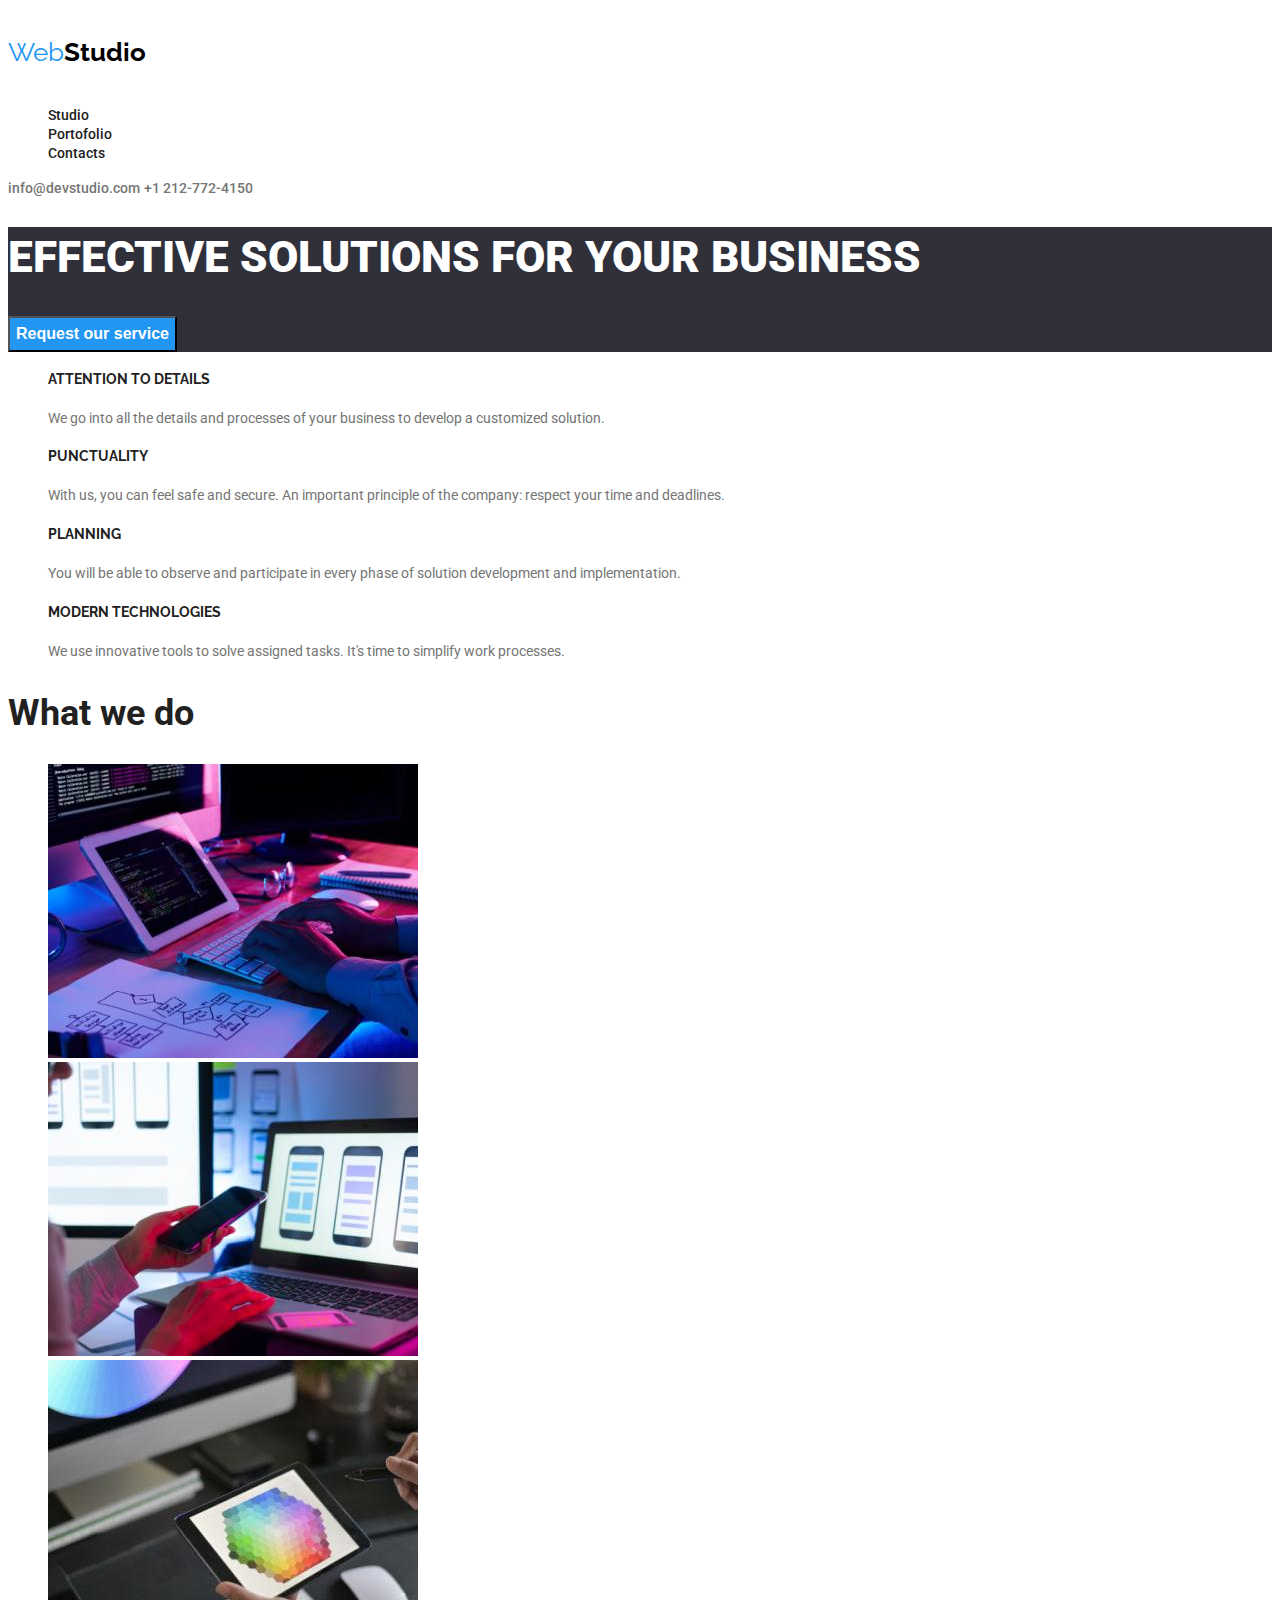
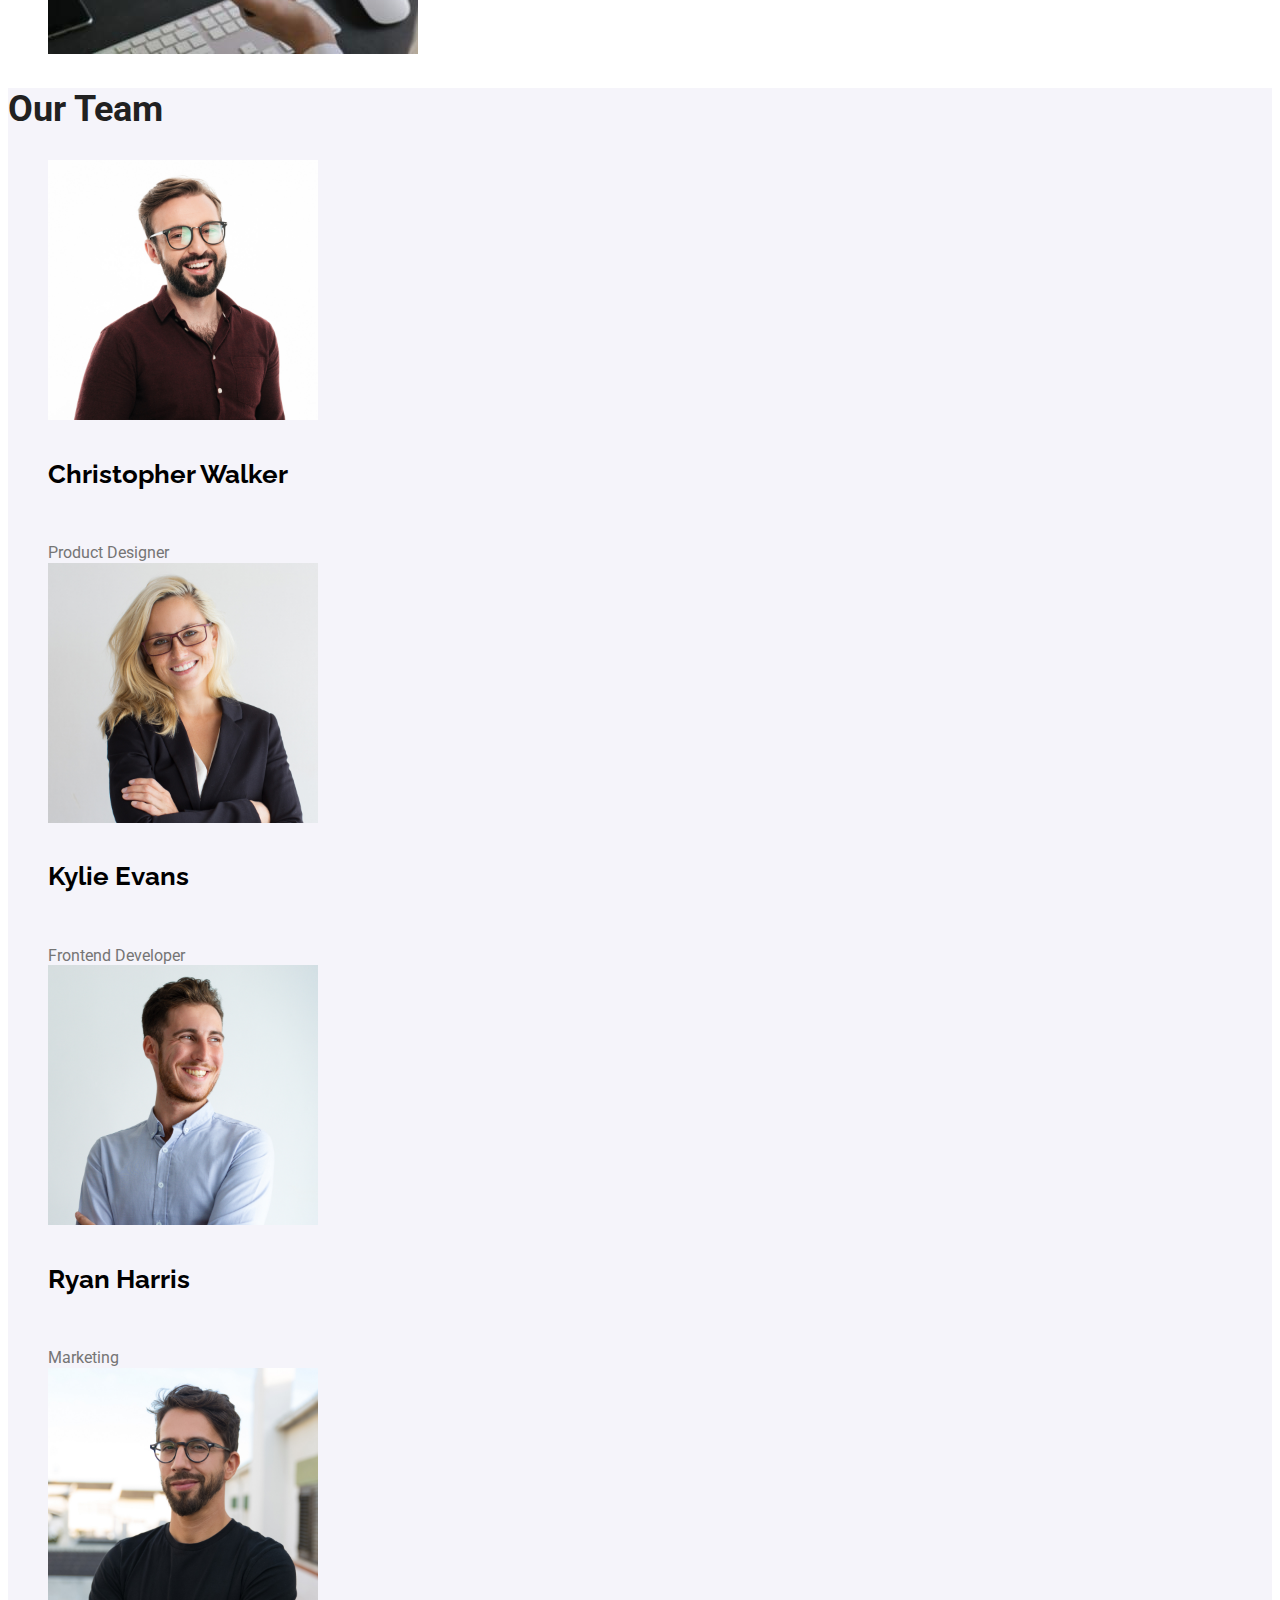
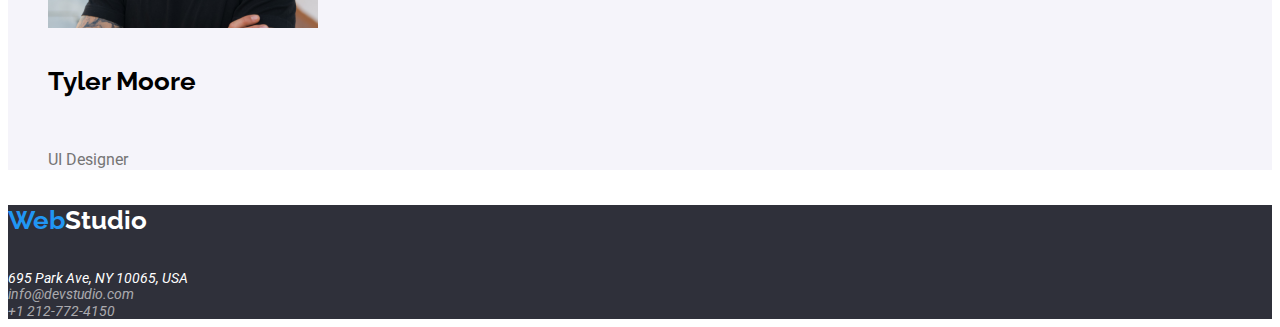
==== index.html @ c6aad1c6 "Add index.html images portofolio.html" ====
<!DOCTYPE html>
<html lang="en">
  <head>
    <meta charset="UTF-8" />
    <meta name="viewport" content="width = device-width,initial-scale=1.0" />
    <title>WebStudio</title>
    <link rel="preconnect" href="https://fonts.googleapis.com" />
    <link rel="preconnect" href="https://fonts.gstatic.com" crossorigin />
    <link
      href="https://fonts.googleapis.com/css2?family=Raleway:wght@700&family=Roboto:wght@400;500;700;900&display=swap"
      rel="stylesheet"
    />
    <link rel="stylesheet" href="CSS/style.css" />
  </head>

  <body class="studio-prezentation">
    <header class="global-header">
      <a href="./index.html/"></a>
      <h4><span class="accent">Web</span>Studio</h4>

      <nav class="main-navigation">
        <ul>
          <li><a href="./studio.html">Studio</a></li>
          <li><a href="#">Portofolio</a></li>
          <li><a href="#">Contacts</a></li>
        </ul>
      </nav>

      <a href="mailto:info@devstudio.com">info@devstudio.com</a>
      <a href="tel:+12127724150">+1 212-772-4150</a>
    </header>
    <main>
      <section class="page-section-content">
        <h1>EFFECTIVE SOLUTIONS FOR YOUR BUSINESS</h1>
        <button type="button" class="button-service">Request our service</button>
      </section>

      <section>
        <ul class="about-us">
          <li>
            <h4>ATTENTION TO DETAILS</h4>
            <p>
              We go into all the details and processes of your business to
              develop a customized solution.
            </p>
          </li>

          <li>
            <h4>PUNCTUALITY</h4>
            <p>
              With us, you can feel safe and secure. An important principle of
              the company: respect your time and deadlines.
            </p>
          </li>

          <li>
            <h4>PLANNING</h4>
            <p>
              You will be able to observe and participate in every phase of
              solution development and implementation.
            </p>
          </li>
          <li>
            <h4>MODERN TECHNOLOGIES</h4>
            <p>
              We use innovative tools to solve assigned tasks. It's time to
              simplify work processes.
            </p>
          </li>
        </ul>
      </section>

      <section>
        <h2>What we do</h2>
        <ul>
          <li>
            <img
              src="./images/computer.jpg"
              alt="Tasteaza pe calculator"
              width="370"
            />
          </li>
          <li>
            <img
              src="./images/phone.jpg"
              alt="Tine telefonul in mana"
              width="370"
            />
          </li>
          <li>
            <img
              src="./images/tablet.jpg"
              alt="Deseneaza pe tableta"
              width="370"
            />
          </li>
        </ul>
      </section>

      <section class="our-team">
        <h2>Our Team</h2>
        <ul class="our-team-content">
          <li>
            <img
              src="./images/man-with-glasses-smiling.jpg"
              alt="Barbat cu ochelari care zambeste"
              width="270"
            />
            <br />
            <h4>Christopher Walker</h4>
            <br />
            <span>Product Designer</span>
          </li>

          <li>
            <img
              src="./images/women-blonde.jpg"
              alt="Femeie blonda cu ochelari"
              width="270"
            />
            <br />
            <h4>Kylie Evans</h4>
            <br />
            <span>Frontend Developer</span>
          </li>
          <li>
            <img
              src="./images/man.jpg"
              alt="Barbat in camasa albastra deschisa"
              width="270"
            />
            <br />
            <h4>Ryan Harris</h4>
            <br />
            <span>Marketing</span>
          </li>
          <li>
            <img
              src="./images/man-with-glasses.jpg"
              alt="Barbat cu ochelari in tricou negru"
              width="270"
            />
            <br />
            <h4>Tyler Moore</h4>
            <br />
            <span>UI Designer</span>
          </li>
        </ul>
      </section>
    </main>
    <footer class="adress-information">
      <h4><span class="highlight">Web</span>Studio</h4>
      <address class="useful-information">
        695 Park Ave, NY 10065, USA <br />
        <a href="mailto:info@devstudio.com">info@devstudio.com</a> <br />
        <a href="tel:+12127724150">+1 212-772-4150</a> <br />
      </address>
    </footer>
  </body>
</html>
---- CSS/style.css ----
:root{
    --link-color: #212121;
    --heading-font-family: "Roboto", sans-serif;
    --series-font-family:"Raleway", sans-serif;
}   

.studio-prezentation{
    font-family: var(--heading-font-family);
}
.global-header{
    background-color: white;

}

span.accent{
    color: #2196F3;
    font-family: var(--series-font-family);
    font-weight: 400;
    font-size: 26px;
    line-height: 35.96px;

}
.studio-prezentation h4{
    font-family: var(--series-font-family);
    color: #000000;
    font-weight: 700;
    font-size: 26px;
    line-height: 30.52px;
}

.global-header .main-navigation a:link,
.global-header .main-navigation a:visited{
    color: var(--link-color);
    text-decoration: none;
    font-weight: 500;
    font-size: 14px;
    line-height: 16.41px;
}
.global-header .main-navigation a:hover{
    color: #2196F3;
    
    
}
.global-header .main-navigation a:active{
    color: #2196F3;

}

.global-header a{
    color: #757575;
    text-decoration: none;
    font-weight: 500;
    font-size: 14px;
    line-height: 16.41px;
}

.global-header a:hover{
    color: #2196F3;
}
.page-section-content{
    background-color: #2F303A;   
}
h1 {
    color: #FFFFFF;
   font-size: 44px;
    font-weight: 900;
    line-height: 60px;
}

.button-service{
    background-color: #2196F3;
    color: #FFFFFF;
    font-weight: 700;
    font-size: 16px;
    line-height: 30px;
    cursor: pointer
}

.about-us p{
    color: #757575;
   font-size: 14px;
   line-height: 24px;

    
}

.about-us h4{
    color: #212121;
   font-size: 14px;
   line-height: 16.41px;
    font-weight: 700;
}
ul{
    list-style-type: none;
}

h2{
    color: #212121;
    font-size: 36px;
    line-height: 42.19px;
    font-weight: 700;
}

.our-team{
    background-color: #F5F4FA;
}

h4{
    color: #212121;
   font-size: 16px;
   line-height: 18.75px;
    font-weight: 500;
}
.our-team span{
    color: #757575;
    font-size: 16px;
    line-height: 18.75px;
    font-weight: 400;
}

.adress-information{
    background-color: #2F303A;
    font-family: var(--heading-font-family);
    font-weight: 400;
    font-size: 14px;
    line-height: 16.41px;
}

.adress-information .highlight{
    color:#2196F3 ;
    font-family: var(--series-font-family);
    font-weight: 700;
    font-size: 26px;
    line-height: 30.52px;
}
.adress-information h4{
    color: #FFFFFF;
    font-family: var(--series-font-family);
    font-weight: 700;
    font-size: 26px;
    line-height: 30.52px;
}
.useful-information{
    color: #FFFFFF;
   
}
.useful-information a{
    color: #FFFFFF99;
    text-decoration: none;
    font-size: 14px;
    line-height: 16px;
}
.useful-information a:hover{
    color: #2196F3;
}

button {
    font-weight: 500;
    font-size: 16px;
    line-height: 26px;
    cursor: pointer;
    color: #212121;
    
}
 button:hover{
    color: #FFFFFF;
    background-color: #2196F3;
}

 

.images .description-product{
    color: #212121;
    font-weight: 700;
    font-size: 18px;
    line-height: 36px;
}

.images .category-product{
    color:  #757575;
    font-weight: 400;
    font-size: 16px;
    line-height: 30px;
    
}
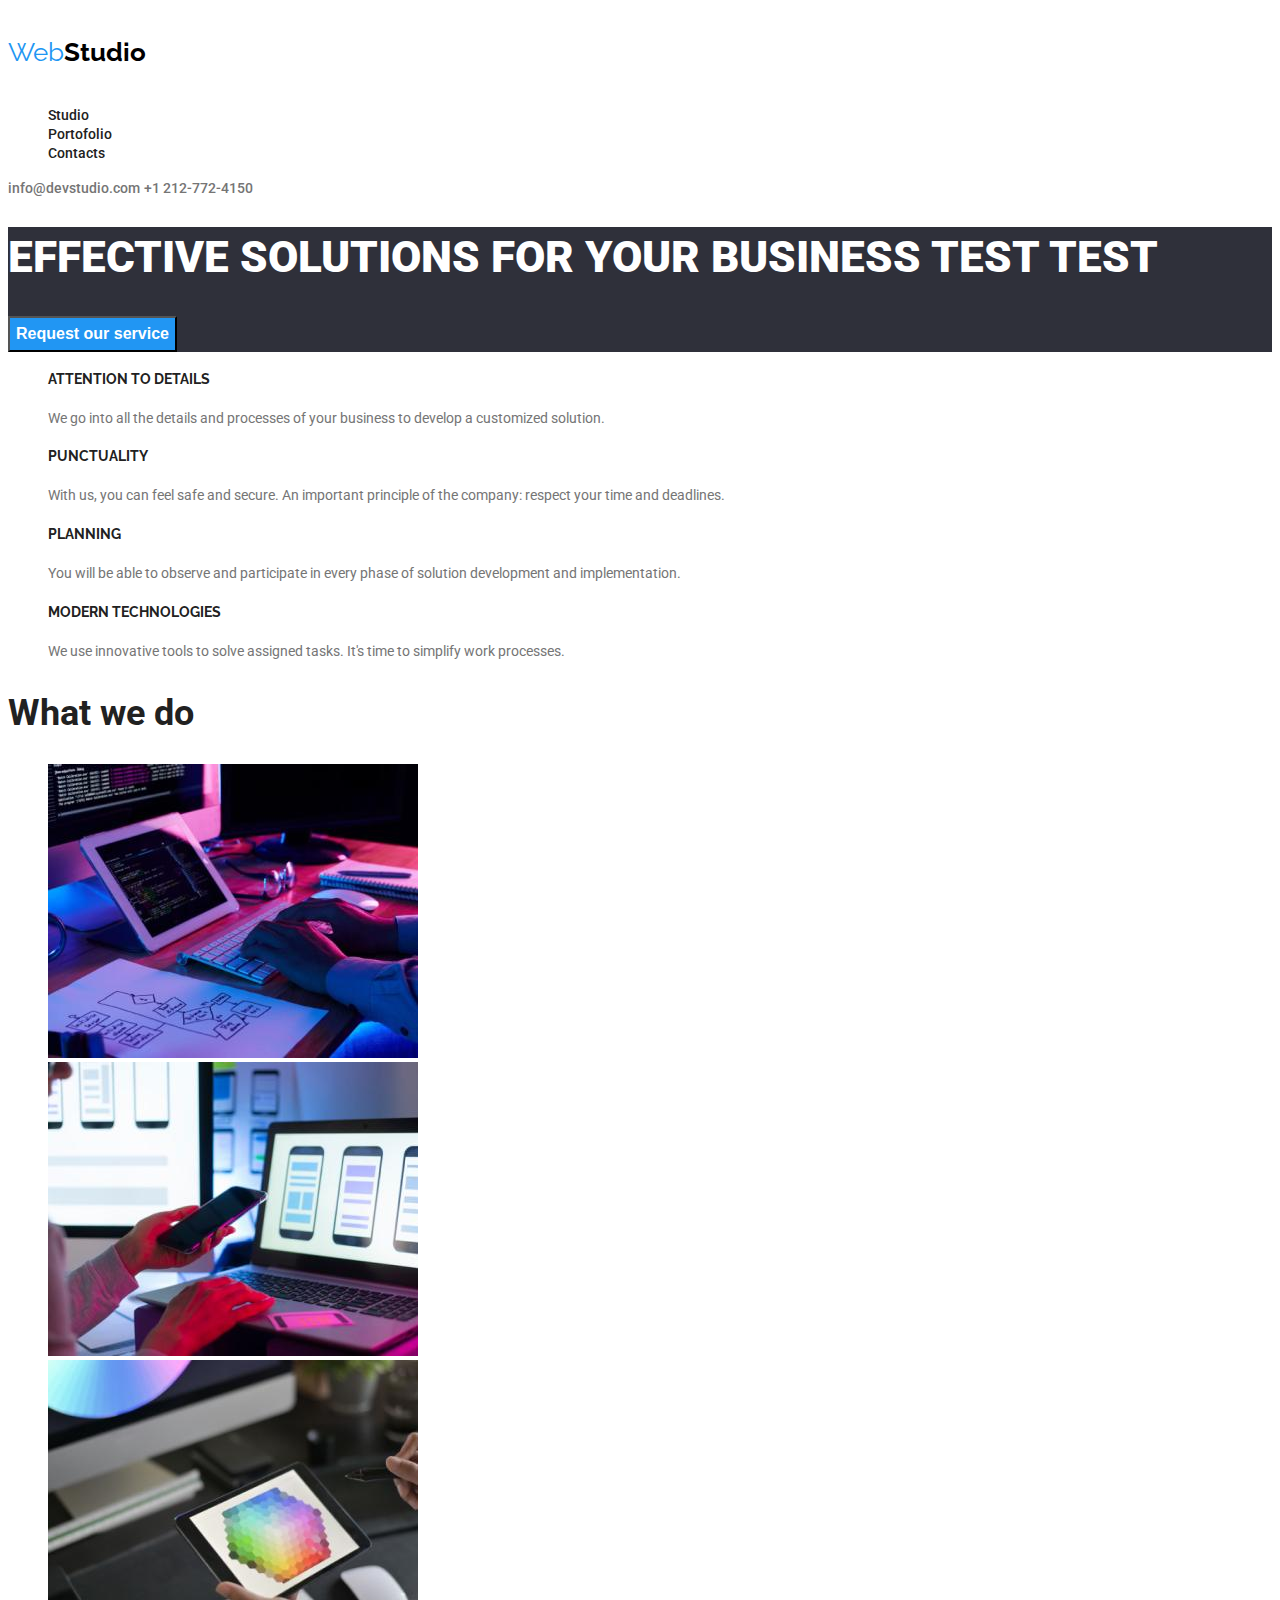
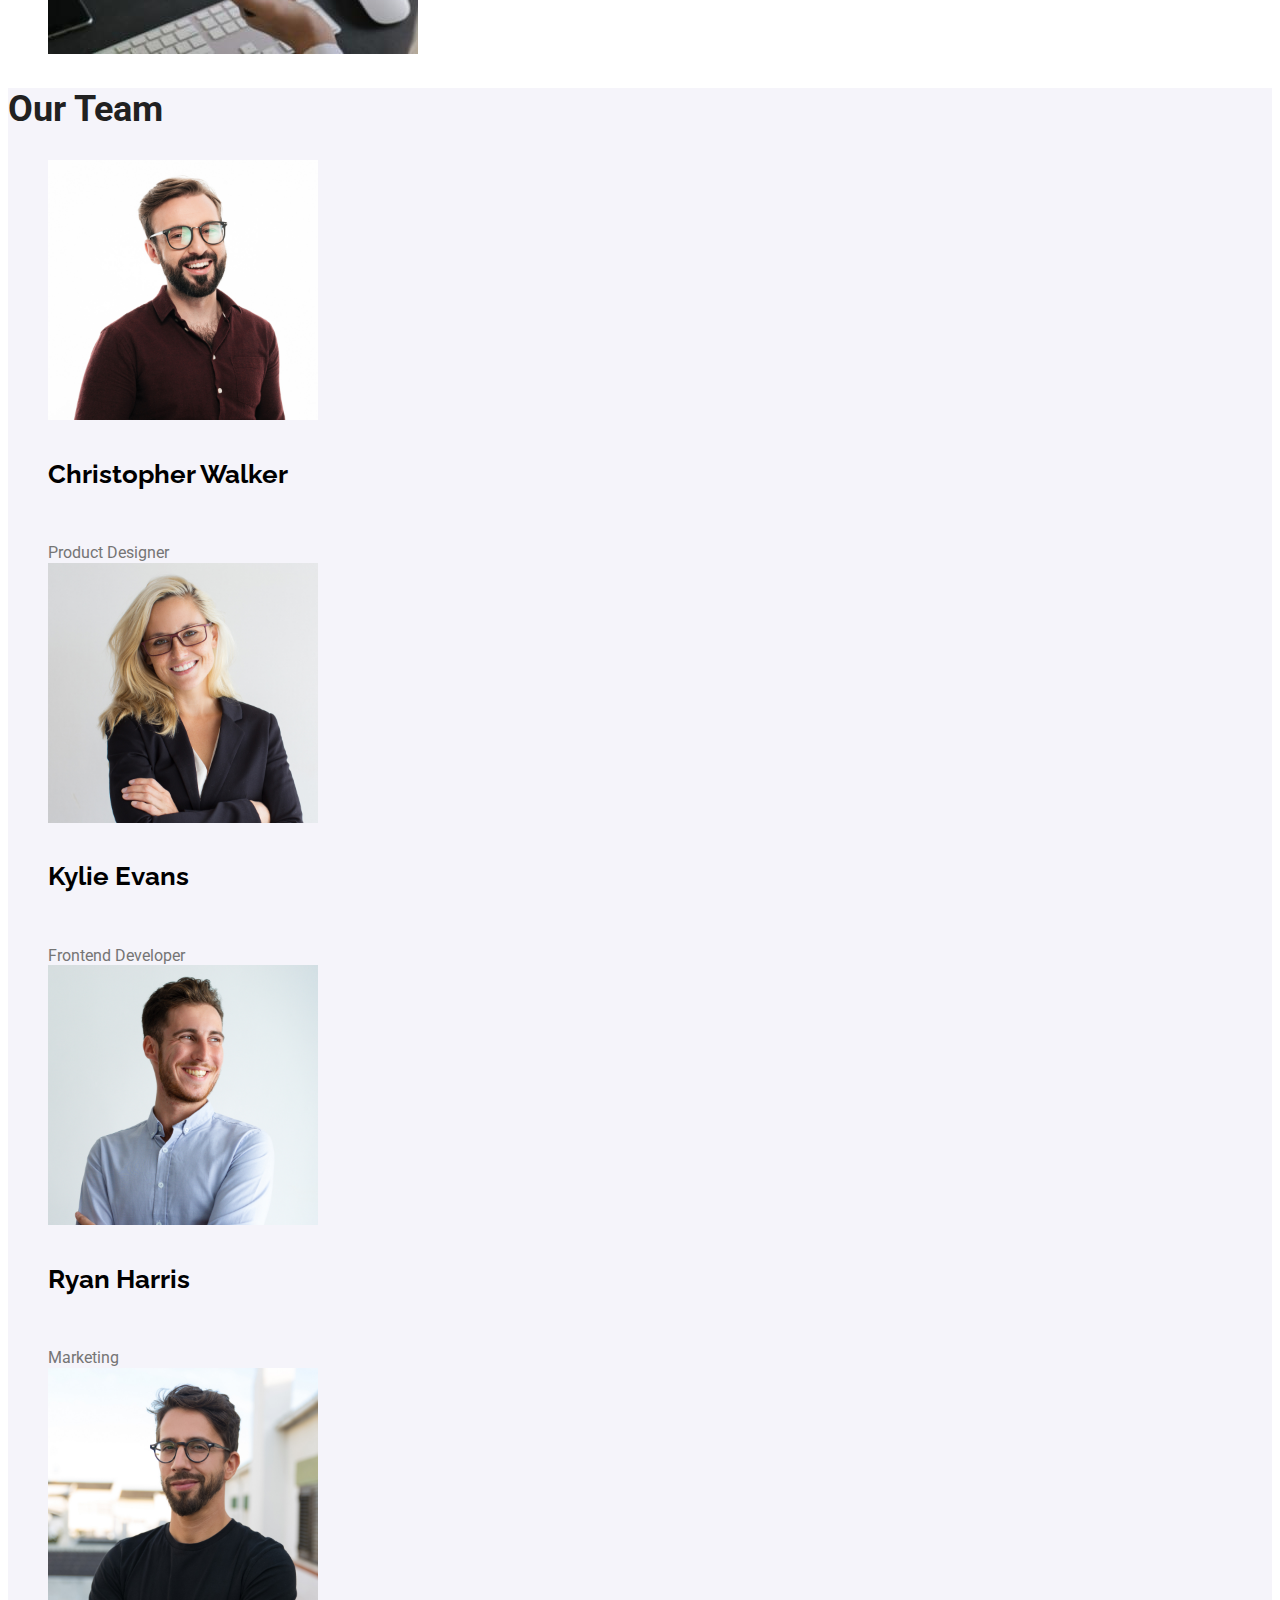
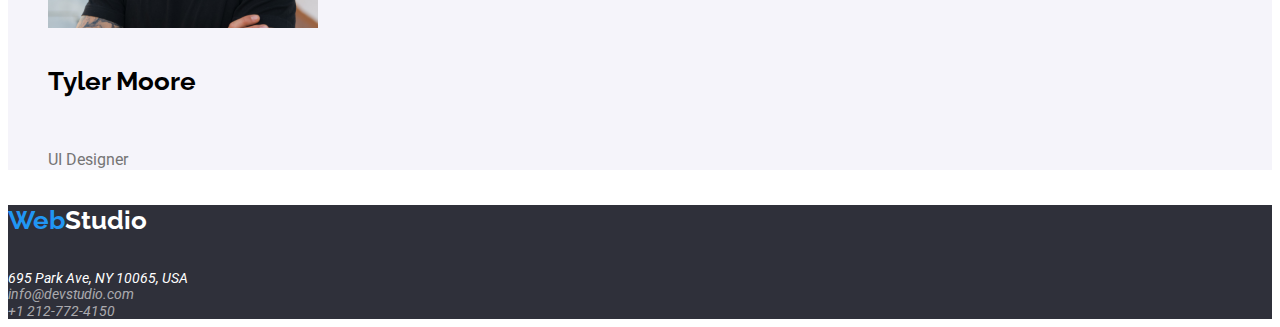
==== commit 39438ba3: "test commit" ====
--- a/index.html
+++ b/index.html
@@ -21,7 +21,7 @@
       <nav class="main-navigation">
         <ul>
           <li><a href="./studio.html">Studio</a></li>
-          <li><a href="#">Portofolio</a></li>
+          <li><a href="./portofolio.html">Portofolio</a></li>
           <li><a href="#">Contacts</a></li>
         </ul>
       </nav>
@@ -31,7 +31,7 @@
     </header>
     <main>
       <section class="page-section-content">
-        <h1>EFFECTIVE SOLUTIONS FOR YOUR BUSINESS</h1>
+        <h1>EFFECTIVE SOLUTIONS FOR YOUR BUSINESS TEST TEST</h1>
         <button type="button" class="button-service">Request our service</button>
       </section>
 
--- a/CSS/style.css
+++ b/CSS/style.css
@@ -67,7 +67,7 @@
     line-height: 60px;
 }
 
-.button-service{
+.button-service{  
     background-color: #2196F3;
     color: #FFFFFF;
     font-weight: 700;
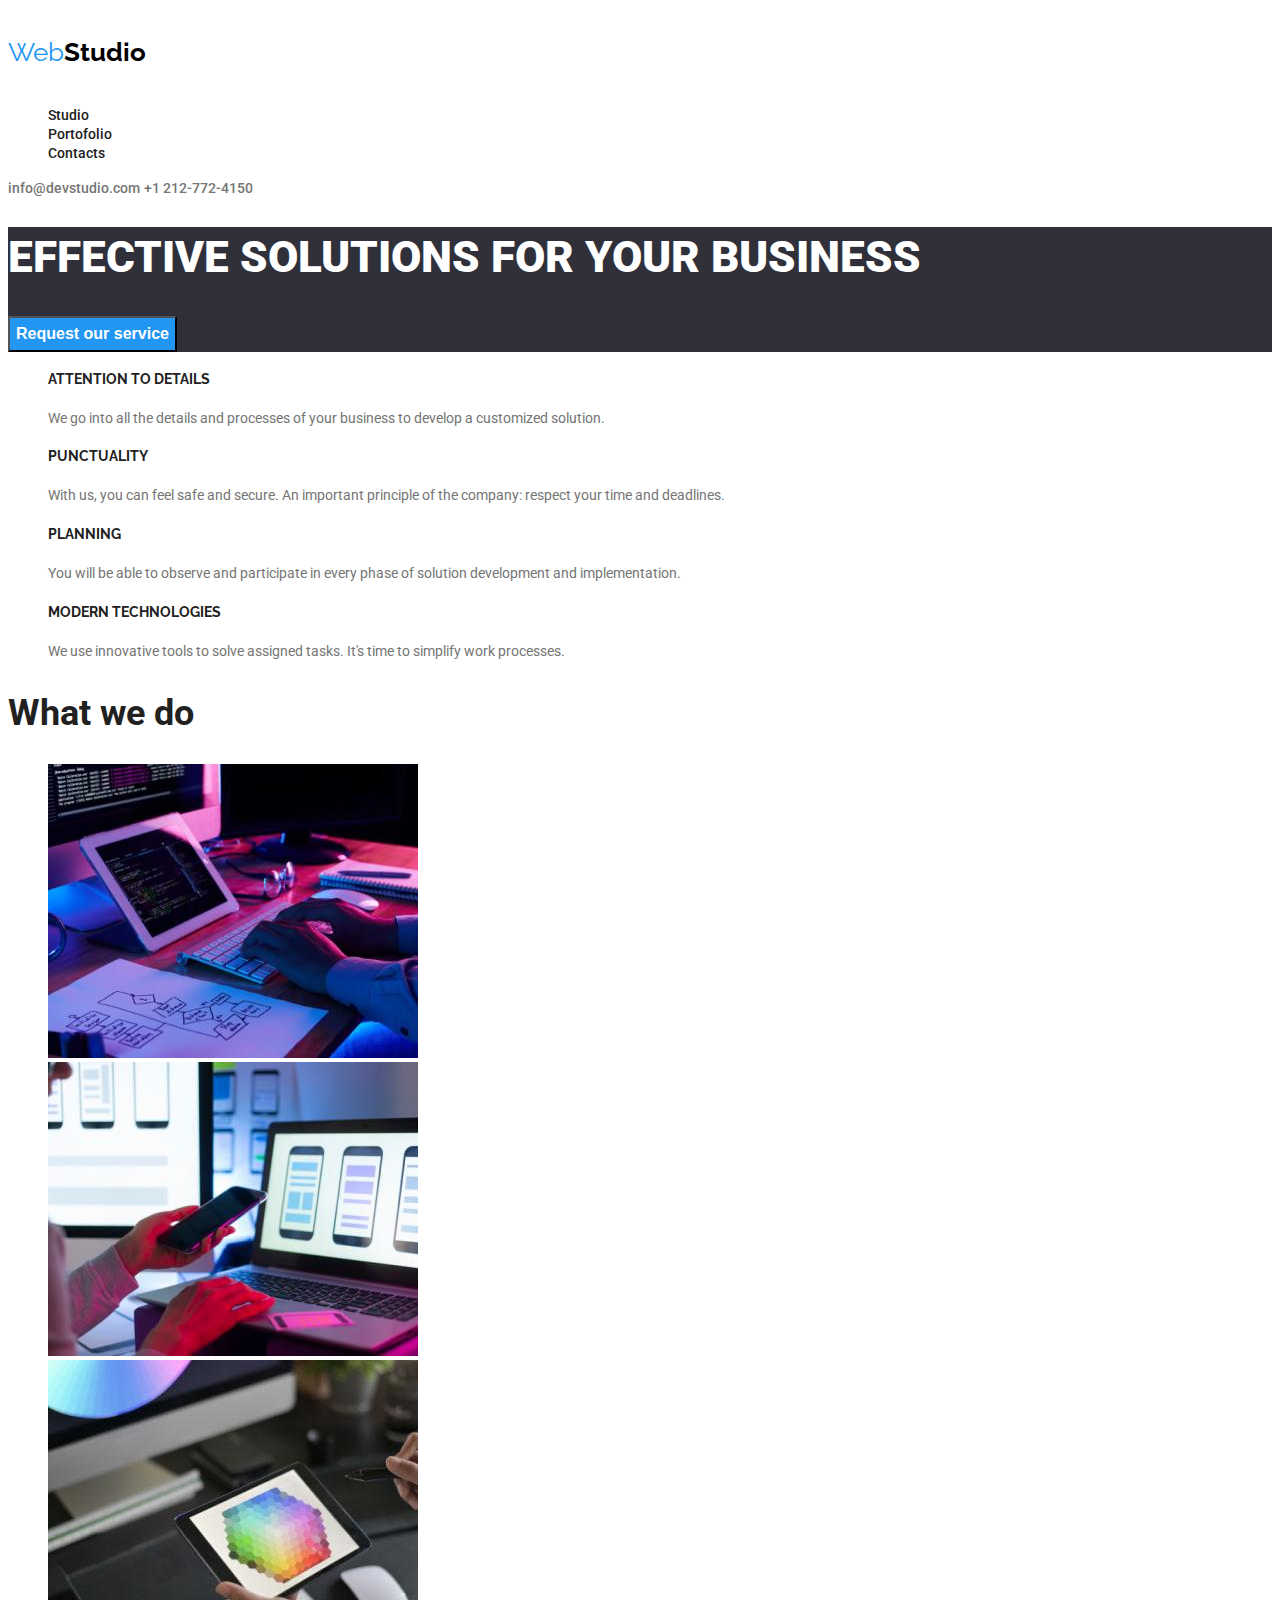
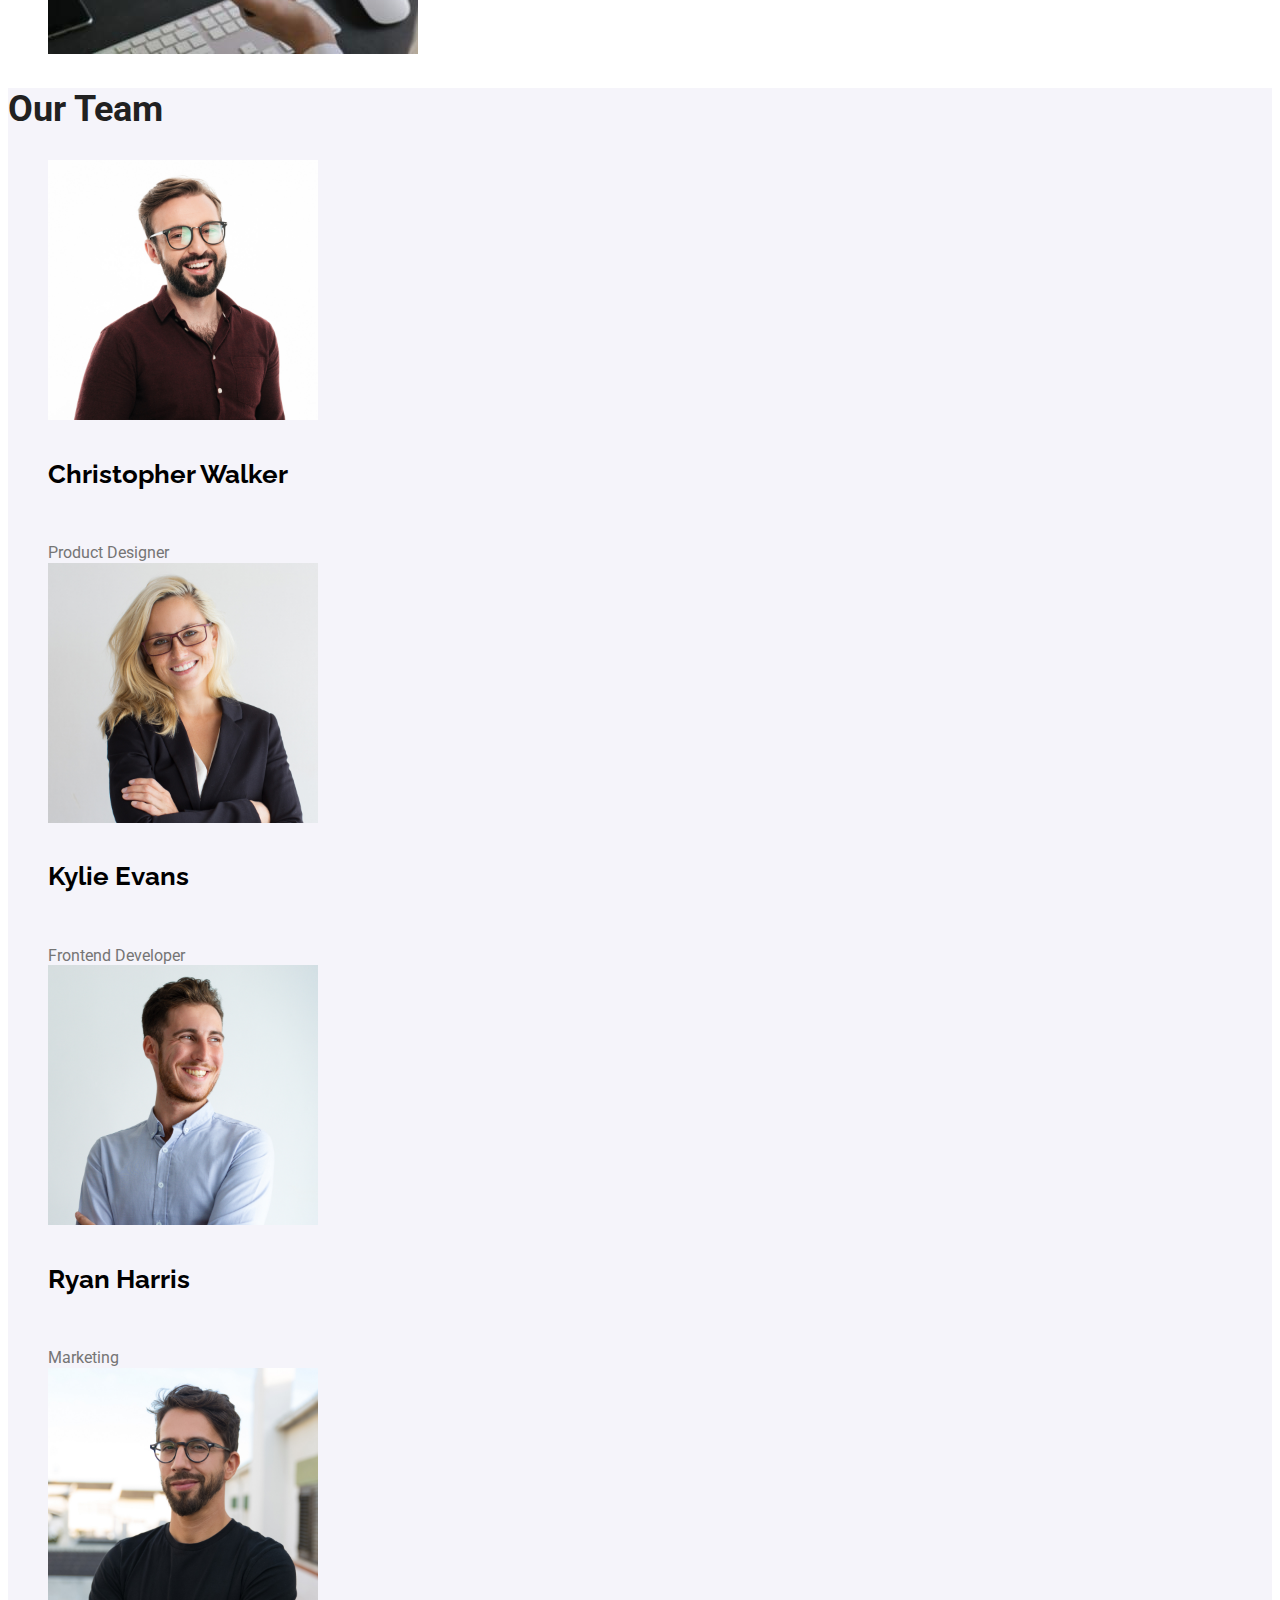
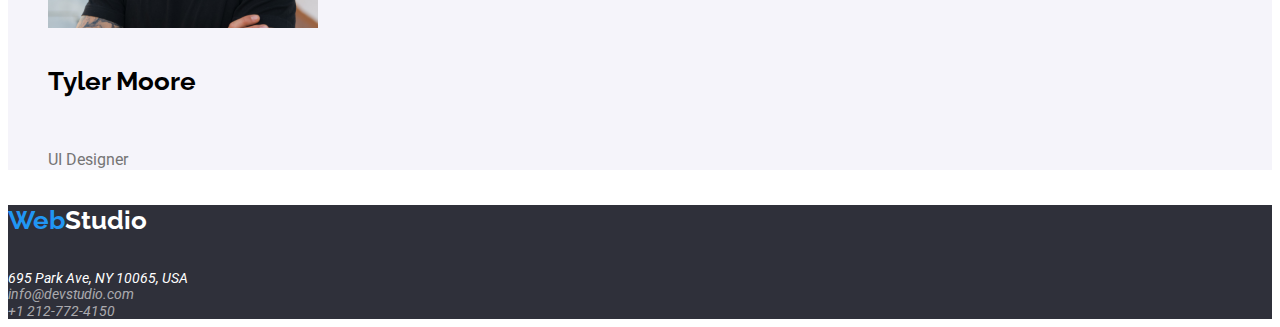
==== commit 4846bd3b: "deleted test" ====
--- a/index.html
+++ b/index.html
@@ -31,7 +31,7 @@
     </header>
     <main>
       <section class="page-section-content">
-        <h1>EFFECTIVE SOLUTIONS FOR YOUR BUSINESS TEST TEST</h1>
+        <h1>EFFECTIVE SOLUTIONS FOR YOUR BUSINESS</h1>
         <button type="button" class="button-service">Request our service</button>
       </section>
 
